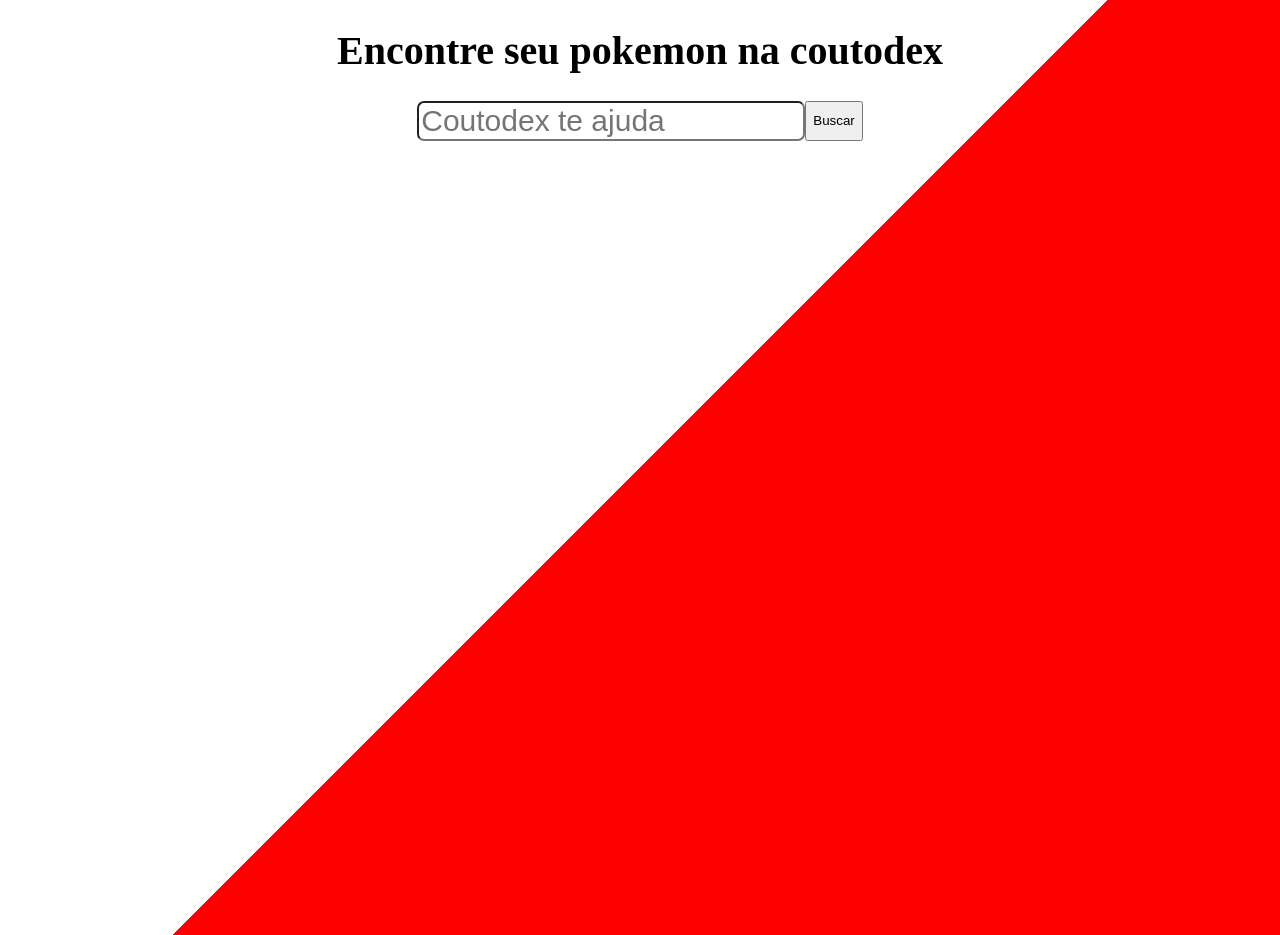
==== index.html @ f579db32 "Initial commit" ====
<!DOCTYPE html>
<html lang="en">
    <link rel="stylesheet" href="estilos.css">
<head>
    <meta charset="UTF-8">
    <meta name="viewport" content="width=device-width, initial-scale=1.0">
    <title>Trabalho Bimestral</title>
</head>
<body>
    <h1 id="tituloPrincipal">Encontre seu pokemon na coutodex</h1>

    <form class="busca">
    <input 
    type="search" 
    id="atalhoDeBusca"
    placeholder="Coutodex te ajuda"
    aria-label="Nome do pokemon"
    required>

    <button type="submit" id="botaoDeBusca">Buscar</button>

    </form>

    
</body>
</html>
---- estilos.css ----
#tituloPrincipal{
    text-align: center;
    font-size: 40px;
}
body{
    min-height: 100vh;
    background: linear-gradient(135deg, white 50%, red 50%);
}
.busca{
    display: flex;
    justify-content: center;
}
.busca input{
    font-size: 30px;
    border-radius: 7px;
}
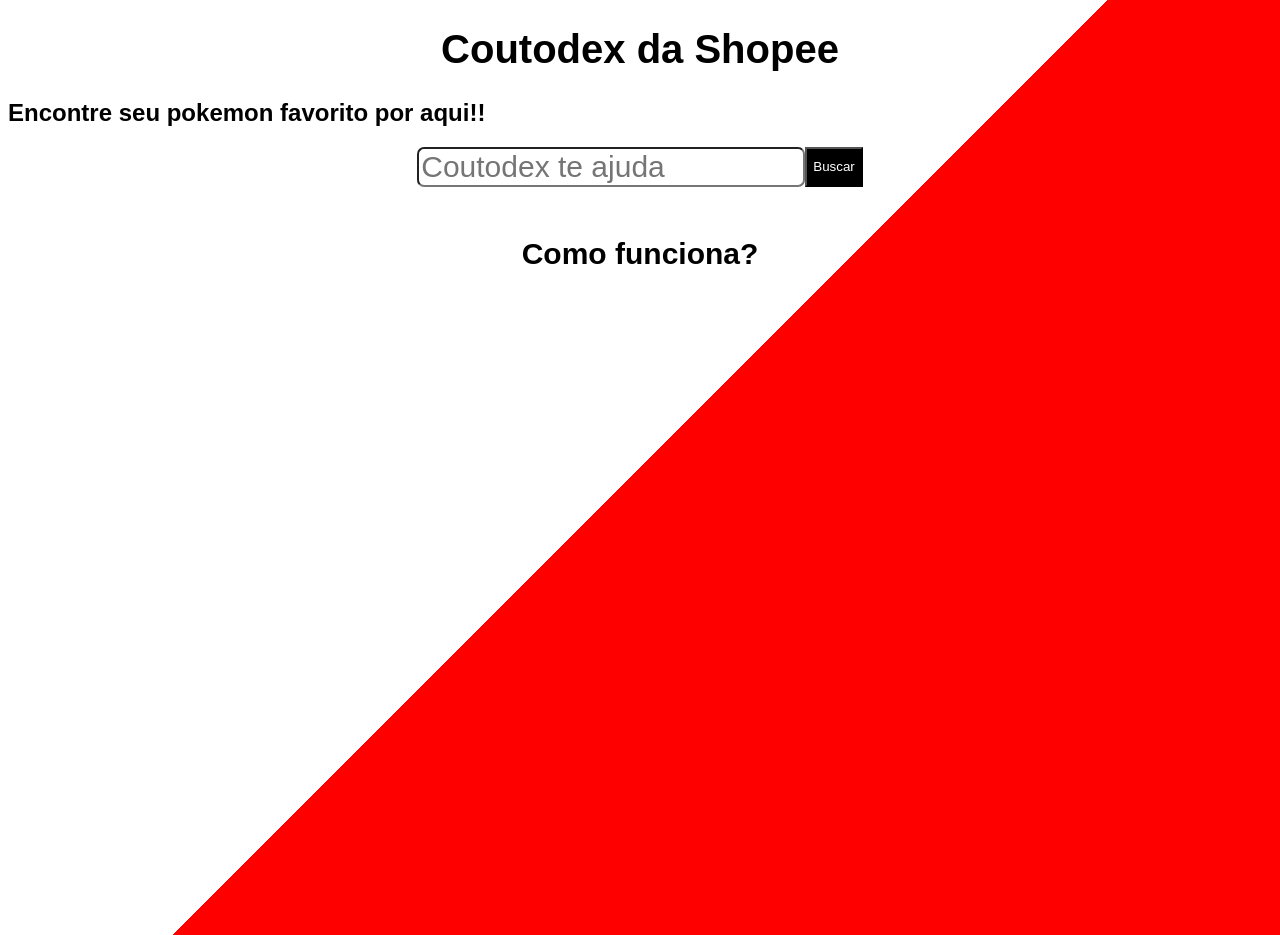
==== commit cb9b00f6: "alguns detalhes na pokedex inicial" ====
--- a/index.html
+++ b/index.html
@@ -7,7 +7,8 @@
     <title>Trabalho Bimestral</title>
 </head>
 <body>
-    <h1 id="tituloPrincipal">Encontre seu pokemon na coutodex</h1>
+    <h1 id="tituloPrincipal">Coutodex da Shopee</h1>
+    <h2>Encontre seu pokemon favorito por aqui!!</h2>
 
     <form class="busca">
     <input 
@@ -16,10 +17,9 @@
     placeholder="Coutodex te ajuda"
     aria-label="Nome do pokemon"
     required>
-
     <button type="submit" id="botaoDeBusca">Buscar</button>
-
     </form>
+    <h2 id="segundoTitulo">Como funciona?</h2>
 
     
 </body>
--- a/estilos.css
+++ b/estilos.css
@@ -5,6 +5,7 @@
 body{
     min-height: 100vh;
     background: linear-gradient(135deg, white 50%, red 50%);
+    font-family: Arial, Helvetica, sans-serif;
 }
 .busca{
     display: flex;
@@ -13,4 +14,13 @@
 .busca input{
     font-size: 30px;
     border-radius: 7px;
-}+}
+#segundoTitulo{
+    text-align: center;
+    margin-top: 50px;
+    font-size: 30px;
+}
+#botaoDeBusca{
+    background-color: black;
+    color: white;
+}
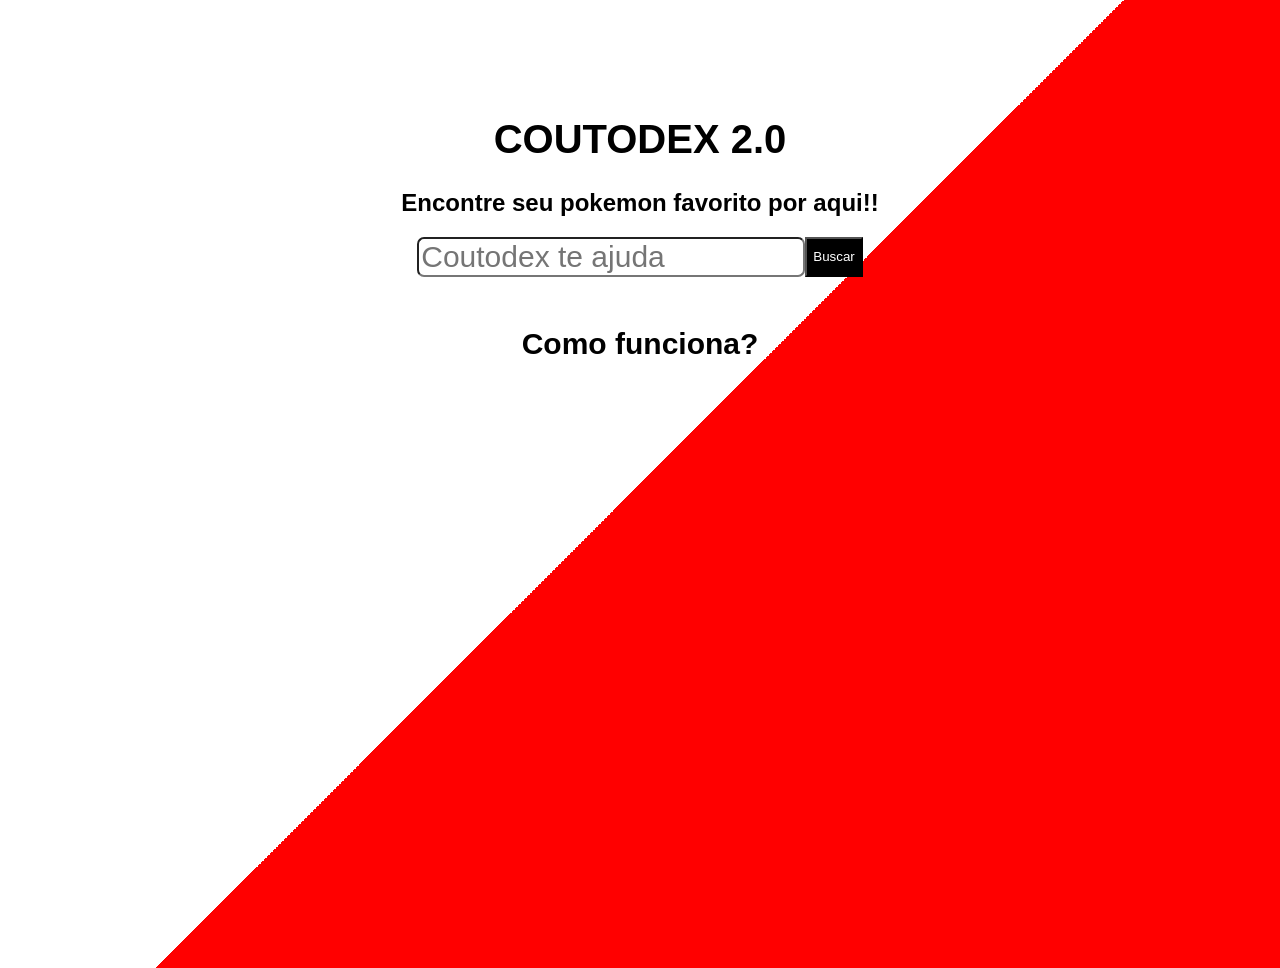
==== commit bcaf3549: "uma div central pra organizar melhor meus elementos" ====
--- a/index.html
+++ b/index.html
@@ -1,26 +1,27 @@
 <!DOCTYPE html>
 <html lang="en">
-    <link rel="stylesheet" href="estilos.css">
+<link rel="stylesheet" href="estilos.css">
 <head>
     <meta charset="UTF-8">
     <meta name="viewport" content="width=device-width, initial-scale=1.0">
     <title>Trabalho Bimestral</title>
 </head>
 <body>
-    <h1 id="tituloPrincipal">Coutodex da Shopee</h1>
-    <h2>Encontre seu pokemon favorito por aqui!!</h2>
-
-    <form class="busca">
-    <input 
-    type="search" 
-    id="atalhoDeBusca"
-    placeholder="Coutodex te ajuda"
-    aria-label="Nome do pokemon"
-    required>
-    <button type="submit" id="botaoDeBusca">Buscar</button>
-    </form>
-    <h2 id="segundoTitulo">Como funciona?</h2>
-
+    <div id="caixaCentral">
+        <h1 id="tituloPrincipal">COUTODEX 2.0</h1>
+        <h2>Encontre seu pokemon favorito por aqui!!</h2>
+        
+        <form class="busca">
+            <input 
+            type="search" 
+            id="atalhoDeBusca"
+            placeholder="Coutodex te ajuda"
+            aria-label="Nome do pokemon"
+            required>
+            <button type="submit" id="botaoDeBusca">Buscar</button>
+        </form>
+        <h2 id="segundoTitulo">Como funciona?</h2>
+    </div>
     
 </body>
 </html>
--- a/estilos.css
+++ b/estilos.css
@@ -24,3 +24,10 @@
     background-color: black;
     color: white;
 }
+#caixaCentral{
+    box-sizing: border-box;
+    border-radius: 20px;
+    text-align: center;
+    padding: 30px;
+    margin: 60px auto;
+}
